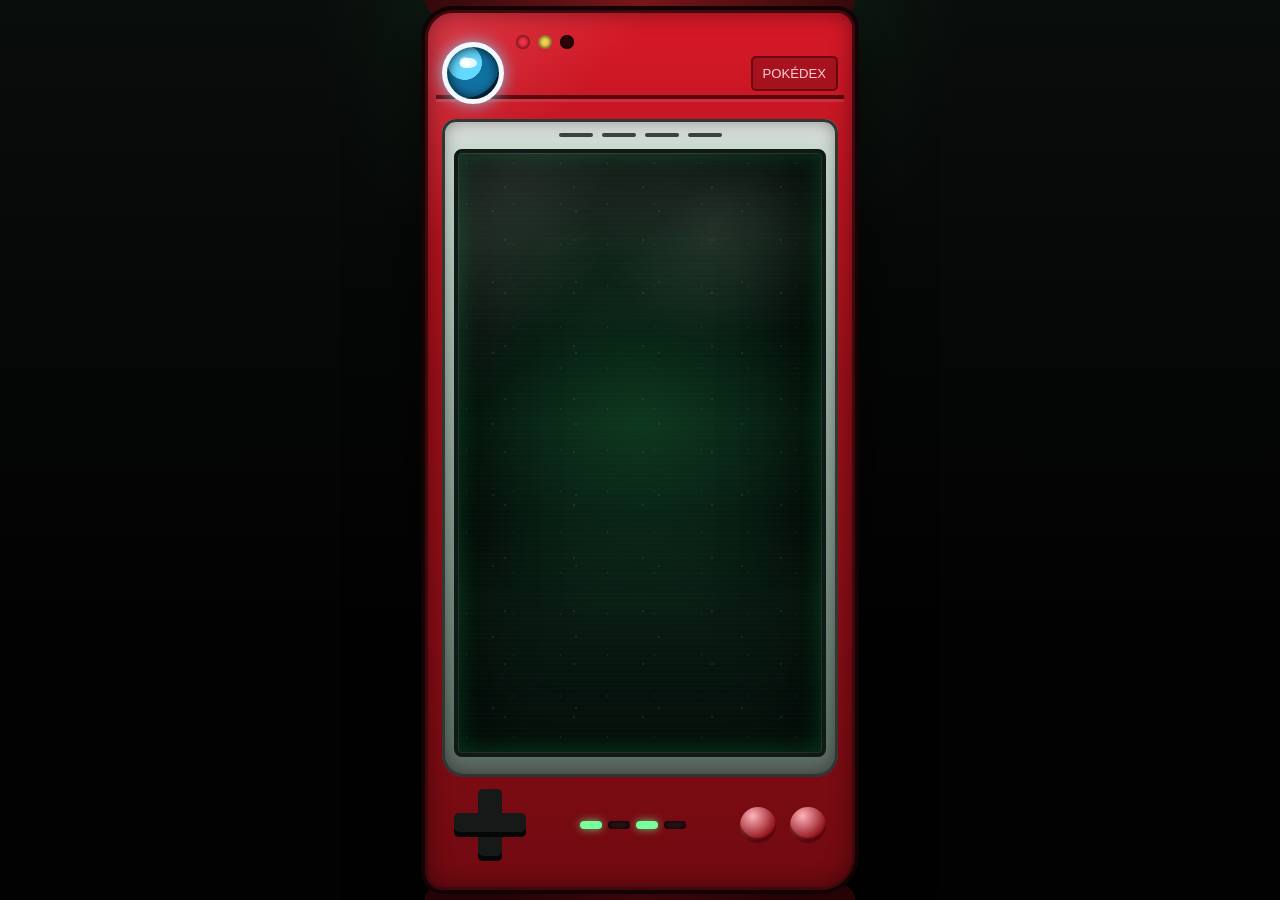
==== index.html @ 9c9f4243 "Delay Squirtle battle confirmation" ====
<!doctype html>
<html lang="ru">
<head>
  <meta charset="utf-8">
  <meta name="viewport" content="width=device-width, initial-scale=1, viewport-fit=cover">
  <meta name="theme-color" content="#8f1018">
  <meta name="mobile-web-app-capable" content="yes">
  <meta name="apple-mobile-web-app-capable" content="yes">
  <meta name="apple-mobile-web-app-status-bar-style" content="black-translucent">
  <meta name="apple-mobile-web-app-title" content="POKÉDEX">
  <title>POKEDEX // SECRET LINK</title>
  <link rel="icon" href="images/icon.svg" type="image/svg+xml">
  <link rel="apple-touch-icon" href="images/icon-maskable.svg">
  <link rel="stylesheet" href="style.css">
</head>
<body>
  <main class="device" id="device" aria-live="polite">
    <div class="case-lip top"></div>
    <div class="case-lip bottom"></div>

    <section class="pokedex-shell">
      <header class="hardware-bar">
        <div class="lens" aria-hidden="true">
          <span></span>
        </div>
        <div class="led-stack" aria-hidden="true">
          <i class="led red"></i>
          <i class="led yellow"></i>
          <i class="led green" id="powerLed"></i>
        </div>
        <div class="brand-mark" id="brandMark">POKÉDEX</div>
      </header>

      <section class="screen-bezel">
        <div class="speaker-grille" aria-hidden="true"><span></span><span></span><span></span><span></span></div>
        <div class="screen" id="screen">
          <div class="scanlines" aria-hidden="true"></div>
          <div class="noise" aria-hidden="true"></div>
          <div class="transition" id="transition" aria-hidden="true"></div>
          <div class="flash" id="flash" aria-hidden="true"></div>

          <div class="hud" id="hud" hidden>
            <div class="hud-left">
              <span id="squadHud">ОТРЯД ---</span>
              <span id="savedLabel"></span>
              <strong id="savedCounter">0 / 8</strong>
            </div>
            <div class="progress-track" aria-label="Общий прогресс">
              <span id="progressBar"></span>
            </div>
            <div class="hud-right">
              <span id="clock">--:--</span>
              <div class="signal" aria-label="Сигнал"><i></i><i></i><i></i></div>
              <div class="battery" aria-label="Батарея"><span></span></div>
            </div>
          </div>

          <div class="radar" id="radar" aria-hidden="true" hidden>
            <span></span>
          </div>

          <div class="diagnostics" id="diagnostics" aria-hidden="true" hidden>LINK OK // RADAR SYNC</div>

          <section class="view active" id="bootView">
            <div class="boot-logo">
              <div class="pixel-ball" aria-hidden="true"><span></span></div>
              <h1>POKÉDEX</h1>
            </div>
            <div class="terminal-lines">
              <p id="bootTitle"></p>
              <p id="bootStatus"></p>
            </div>
            <div class="boot-loader" id="bootLoader" hidden><span></span></div>
          </section>

          <section class="view" id="teamCreateView">
            <div class="team-panel device-entry">
              <p class="eyebrow" id="teamCreateTitle"></p>
              <p id="teamCreateText">ОЖИДАНИЕ РЕГИСТРАЦИИ КОМАНДЫ</p>
              <label class="code-label" id="teamNameLabel" for="teamNameInput"></label>
              <input id="teamNameInput" class="code-input team-input" autocomplete="off" maxlength="30">
              <button class="action success" id="registerTeam"></button>
              <p class="mission-feedback error" id="teamNameError"></p>
            </div>
          </section>

          <section class="view" id="teamRegisteredView">
            <div class="team-panel database">
              <p class="eyebrow" id="teamRegisteredHeader"></p>
              <h2 id="teamRegisteredTitle">ОЖИДАНИЕ РЕГИСТРАЦИИ КОМАНДЫ</h2>
              <p class="registration-phase" id="registrationPhase"></p>
              <dl>
                <div><dt id="registeredTeamLabel"></dt><dd id="registeredTeamName">-</dd></div>
                <div><dt id="registeredSquadLabel"></dt><dd id="registeredSquadNumber">-</dd></div>
                <div><dt id="registeredStatusLabel"></dt><dd id="registeredStatus">-</dd></div>
              </dl>
              <div class="registration-procedure" id="registrationProcedure"></div>
              <div class="scan-list" id="scanList" hidden></div>
              <p class="terminal-ok" id="registeredWaiting"></p>
              <div class="mini-loader"><span></span><span></span><span></span></div>
            </div>
          </section>

          <section class="view" id="messageView">
            <div class="alert-panel" id="incomingPanel">
              <p class="eyebrow" id="incomingTitle"></p>
              <dl>
                <div><dt id="priorityLabel"></dt><dd id="priorityValue"></dd></div>
                <div><dt id="senderLabel"></dt><dd id="senderValue"></dd></div>
              </dl>
              <button class="action danger" id="acceptMessage"></button>
            </div>

            <div class="playback-panel" id="playbackPanel" hidden>
              <div class="message-frame" id="messageFrame">
                <img id="messageImage" alt="Передача профессора Оука">
                <div class="image-fallback" id="messageFallback"></div>
              </div>
              <div class="transmission-meta">
                <span id="secureChannel"></span>
                <strong id="transmissionStatus"></strong>
              </div>
              <div class="playback-actions" id="playbackActions" hidden>
                <button class="action secondary" id="replayAudio">ПРОСЛУШАТЬ ЕЩЁ РАЗ</button>
                <button class="action success" id="continueAudio">ДАЛЬШЕ</button>
              </div>
            </div>

            <div class="coords-panel" id="coordsPanel" hidden>
              <p class="terminal-ok" id="coordsReceived"></p>
              <p id="coordsStatus"></p>
              <div class="mini-loader"><span></span><span></span><span></span></div>
              <button class="action success" id="startMission" hidden></button>
            </div>
          </section>

          <section class="view" id="missionView">
            <div class="mission-top">
              <p id="missionNumber">МИССИЯ 01</p>
              <strong id="teamRank">Новичок</strong>
            </div>
            <div class="mission-image-wrap" id="missionFrame">
              <img id="missionImage" alt="Изображение миссии">
              <div class="image-fallback mission" id="missionFallback"></div>
            </div>
            <h2 id="missionTitle"></h2>
            <p id="missionDescription"></p>
            <label class="code-label" id="codeLabel" for="secretCode"></label>
            <input id="secretCode" class="code-input" inputmode="text" autocomplete="off" spellcheck="false">
            <button class="action primary" id="checkCode"></button>
            <button class="action danger" id="missionSecondaryAction" hidden></button>
            <p class="mission-feedback" id="missionFeedback"></p>
          </section>

          <section class="view" id="finalView">
            <div class="confetti" id="confetti" aria-hidden="true"></div>
            <p class="eyebrow" id="finalEyebrow"></p>
            <h2 id="finalTitle"></h2>
            <p id="finalTeamLabel"></p>
            <strong class="team-name" id="finalTeamName">ОЖИДАНИЕ РЕГИСТРАЦИИ КОМАНДЫ</strong>
            <p class="squad-final" id="finalSquadNumber">ОТРЯД №---</p>
            <p id="finalBecomes"></p>
            <strong class="master-title" id="finalMasterTitle"></strong>
            <p class="team-message" id="finalTeamMessage"></p>
            <div class="team-roster" id="finalMembers"></div>
            <div class="certificate" id="certificate"></div>
            <div class="seal" id="finalSeal">МИССИЯ<br>ВЫПОЛНЕНА</div>
          </section>

          <section class="resume-modal" id="resumeModal" hidden>
            <div class="resume-box">
              <p class="eyebrow">ОБНАРУЖЕНО НЕЗАВЕРШЁННОЕ ПРОХОЖДЕНИЕ</p>
              <p>Продолжить с сохранённого места?</p>
              <button class="action success" id="resumeRun">ПРОДОЛЖИТЬ</button>
              <button class="action danger" id="restartRun">НАЧАТЬ ЗАНОВО</button>
            </div>
          </section>

          <section class="test-panel" id="testPanel" hidden>
            <div class="test-box">
              <div class="test-head">
                <strong>TEST MODE</strong>
                <button id="closeTestPanel">×</button>
              </div>
              <div class="test-grid">
                <label>Экран <select id="testStepSelect"></select></label>
                <button id="testGoStep">Открыть экран</button>
                <label>Миссия <select id="testMissionSelect"></select></label>
                <button id="testGoMission">Открыть миссию</button>
                <label>Аудио <select id="testAudioSelect"></select></label>
                <button id="testPlayAudio">Проиграть аудио</button>
                <button id="testFlash">Анимация вспышки</button>
                <button id="testResetProgress">Сброс прогресса</button>
                <button id="testClearStorage">Очистить LocalStorage</button>
              </div>
              <pre id="testState"></pre>
            </div>
          </section>

          <aside class="debug-panel" id="debugPanel" hidden>
            <span id="debugState">state: -</span>
            <span id="debugMission">mission: -</span>
            <span id="debugJson">json: -</span>
            <span id="debugFps">fps: -</span>
            <span id="debugResources">resources: -</span>
          </aside>
        </div>
      </section>

      <footer class="controls" aria-hidden="true">
        <div class="dpad"><span></span></div>
        <div class="status-strip">
          <i></i><i></i><i></i><i></i>
        </div>
        <div class="round-buttons"><span></span><span></span></div>
      </footer>
    </section>
  </main>
  <script src="script.js?v=rocket-squirtle-wait1"></script>
</body>
</html>
---- style.css ----
:root {
  --red: #b51420;
  --deep-red: #650b13;
  --screen: #07150f;
  --screen-light: #32ff7a;
  --green: #51ff89;
  --amber: #ffd75d;
  --text: #d8ffe5;
  --muted: #7cbd91;
  --danger: #ff334f;
  --gold: #f6ce57;
}

* {
  box-sizing: border-box;
}

html,
body {
  width: 100%;
  min-height: 100%;
  margin: 0;
  background: #030504;
  color: var(--text);
  font-family: "Trebuchet MS", Verdana, Arial, sans-serif;
  -webkit-tap-highlight-color: transparent;
}

body {
  min-height: 100svh;
  overflow: hidden;
  touch-action: manipulation;
  user-select: none;
}

button,
input {
  font: inherit;
}

input,
textarea,
button,
select {
  -webkit-appearance: none;
  appearance: none;
}

.device {
  min-height: 100svh;
  display: grid;
  place-items: center;
  padding: max(10px, env(safe-area-inset-top)) max(10px, env(safe-area-inset-right)) max(10px, env(safe-area-inset-bottom)) max(10px, env(safe-area-inset-left));
  background:
    radial-gradient(circle at 50% 0%, rgba(93, 255, 148, 0.12), transparent 30%),
    linear-gradient(180deg, #090d0b, #020202 70%);
}

.case-lip {
  position: fixed;
  left: 50%;
  width: min(430px, calc(100vw - 24px));
  height: 16px;
  translate: -50% 0;
  background: linear-gradient(90deg, #47070c, var(--red), #4b070c);
  opacity: 0.72;
  filter: blur(0.2px);
}

.case-lip.top {
  top: 0;
  border-radius: 0 0 18px 18px;
}

.case-lip.bottom {
  bottom: 0;
  border-radius: 18px 18px 0 0;
}

.pokedex-shell {
  position: relative;
  width: min(430px, 100%);
  height: min(880px, calc(100svh - 20px));
  min-height: 620px;
  display: grid;
  grid-template-rows: 92px 1fr 96px;
  padding: 14px;
  border: 3px solid #3f080c;
  border-radius: 28px 18px 34px 18px;
  background:
    linear-gradient(135deg, rgba(255, 255, 255, 0.14), transparent 18%),
    linear-gradient(180deg, #d71928 0%, #9d1019 42%, #710a11 100%);
  box-shadow:
    0 0 0 4px #140305,
    inset 0 0 22px rgba(0, 0, 0, 0.42),
    0 28px 70px rgba(0, 0, 0, 0.75);
}

.pokedex-shell::before {
  content: "";
  position: absolute;
  inset: 82px 8px auto;
  height: 4px;
  background: rgba(43, 4, 7, 0.72);
  box-shadow: 0 3px 0 rgba(255, 255, 255, 0.1);
}

.hardware-bar,
.controls {
  position: relative;
  display: flex;
  align-items: center;
  gap: 12px;
  z-index: 2;
}

.lens {
  width: 62px;
  height: 62px;
  border: 5px solid #f3f8ff;
  border-radius: 50%;
  background: radial-gradient(circle at 34% 30%, #e9ffff 0 10%, #64d8ff 11% 34%, #1171a1 35% 70%, #06283d 71%);
  box-shadow: 0 0 16px rgba(118, 224, 255, 0.8), inset 0 0 12px #03131c;
}

.lens span {
  display: block;
  width: 16px;
  height: 10px;
  margin: 11px 0 0 14px;
  border-radius: 50%;
  background: rgba(255, 255, 255, 0.85);
}

.led-stack {
  display: flex;
  align-self: start;
  gap: 8px;
  padding-top: 8px;
}

.led {
  width: 14px;
  height: 14px;
  border-radius: 50%;
  background: #320509;
  box-shadow: inset 0 0 5px #000;
}

.led.red {
  background: #ff3048;
  animation: statusBlink 4.6s steps(2, end) infinite;
}

.led.yellow {
  background: #ffd651;
  animation: statusBlink 6.2s steps(2, end) 800ms infinite;
}

.led.green.active,
.led.green.live {
  background: var(--green);
  box-shadow: 0 0 12px var(--green), inset 0 0 4px #fff;
}

.led.green.live {
  animation: blink 1.2s steps(2, end) infinite;
}

.brand-mark {
  margin-left: auto;
  padding: 8px 10px;
  border: 2px solid rgba(80, 6, 13, 0.7);
  border-radius: 5px;
  color: #ffced3;
  font-size: 0.82rem;
  letter-spacing: 0;
  background: rgba(56, 5, 9, 0.26);
}

.screen-bezel {
  min-height: 0;
  padding: 14px 12px 18px;
  border-radius: 14px 14px 22px 22px;
  background: linear-gradient(180deg, #d9dedb, #8c9690 58%, #59615d);
  box-shadow: inset 0 0 0 3px #303633, inset 0 0 18px rgba(0, 0, 0, 0.45);
}

.speaker-grille {
  height: 16px;
  display: flex;
  justify-content: center;
  gap: 9px;
}

.speaker-grille span {
  width: 34px;
  height: 4px;
  border-radius: 999px;
  background: #3b423f;
}

.screen {
  position: relative;
  height: calc(100% - 18px);
  overflow: hidden;
  border: 4px solid #111816;
  border-radius: 8px;
  background:
    radial-gradient(circle at 50% 45%, rgba(47, 255, 127, 0.13), transparent 55%),
    linear-gradient(180deg, #031009, var(--screen));
  box-shadow:
    inset 0 0 22px rgba(46, 255, 127, 0.2),
    inset 0 0 70px rgba(0, 0, 0, 0.8),
    0 0 18px rgba(49, 255, 121, 0.16);
  animation: screenBreath 6.8s ease-in-out infinite;
}

.screen::before,
.screen::after {
  content: "";
  pointer-events: none;
  position: absolute;
  inset: 0;
  z-index: 19;
}

.screen::before {
  background:
    linear-gradient(135deg, rgba(255, 255, 255, 0.16) 0 8%, transparent 28%),
    radial-gradient(circle at 70% 12%, rgba(255, 255, 255, 0.12), transparent 20%),
    linear-gradient(180deg, rgba(255, 255, 255, 0.06), transparent 34%, rgba(0, 0, 0, 0.16));
  opacity: 0.78;
  mix-blend-mode: screen;
}

.screen::after {
  border-radius: 4px;
  box-shadow:
    inset 0 0 0 1px rgba(255, 255, 255, 0.08),
    inset 0 0 30px rgba(9, 255, 117, 0.1),
    inset 0 0 90px rgba(0, 0, 0, 0.7);
}

.screen.awake {
  animation: screenWake 1100ms ease both, screenBreath 6.8s ease-in-out 1100ms infinite;
}

.screen.error {
  animation: shake 360ms linear;
}

.screen.scan-pulse {
  filter: brightness(1.08) saturate(1.12);
}

.scanlines,
.noise,
.transition,
.flash {
  pointer-events: none;
  position: absolute;
  inset: 0;
  z-index: 20;
}

.scanlines {
  background:
    linear-gradient(180deg, transparent, rgba(81, 255, 137, 0.08), transparent),
    repeating-linear-gradient(180deg, rgba(255, 255, 255, 0.035) 0 1px, transparent 1px 5px);
  background-size: 100% 180px, auto;
  mix-blend-mode: screen;
  opacity: 0.38;
  animation: slowScan 7.5s linear infinite;
}

.noise {
  opacity: 0.08;
  background-image:
    radial-gradient(circle at 18% 24%, #fff 0 1px, transparent 1px),
    radial-gradient(circle at 68% 64%, #fff 0 1px, transparent 1px),
    radial-gradient(circle at 42% 82%, #fff 0 1px, transparent 1px);
  background-size: 47px 41px, 69px 53px, 83px 71px;
  animation: staticNoise 460ms steps(2, end) infinite;
}

.screen.unstable-link .noise,
.screen.transmitting .noise {
  opacity: 0.18;
}

.screen.unstable-link {
  animation: linkGlitch 1.5s steps(2, end), screenBreath 6.8s ease-in-out infinite;
}

.screen.transmitting {
  filter: saturate(1.08) contrast(1.04);
}

.transition {
  opacity: 0;
}

.transition.run.scan {
  animation: transitionScan 520ms ease;
}

.transition.run.refresh {
  animation: transitionRefresh 420ms ease;
}

.transition.run.wake {
  animation: transitionWake 900ms ease;
}

.flash {
  opacity: 0;
}

.flash.red {
  animation: redFlash 620ms ease;
}

.flash.green {
  animation: greenFlash 720ms ease;
}

.flash.yellow {
  animation: yellowFlash 900ms ease;
}

.hud {
  position: absolute;
  top: 0;
  left: 0;
  right: 0;
  z-index: 5;
  min-height: 56px;
  display: grid;
  grid-template-columns: 88px 1fr 96px;
  gap: 8px;
  align-items: center;
  padding: 8px 10px;
  border-bottom: 1px solid rgba(81, 255, 137, 0.25);
  background: rgba(0, 10, 5, 0.76);
}

.hud span,
.hud strong,
.mission-top,
.eyebrow,
.terminal-lines,
.transmission-meta {
  text-shadow: 0 0 7px rgba(81, 255, 137, 0.5);
}

.hud-left span,
.hud-right span {
  display: block;
  color: var(--muted);
  font-size: 0.58rem;
}

#squadHud {
  color: var(--amber);
}

.hud-left strong {
  font-size: 0.95rem;
}

.progress-track {
  height: 11px;
  padding: 2px;
  border: 1px solid rgba(81, 255, 137, 0.58);
  background: rgba(2, 24, 12, 0.9);
}

.progress-track span {
  display: block;
  height: 100%;
  width: 0%;
  background: linear-gradient(90deg, #31ff78, #f5ff7c);
  box-shadow: 0 0 9px rgba(81, 255, 137, 0.7);
  transition: width 500ms ease;
}

.hud-right {
  display: grid;
  grid-template-columns: 38px 25px 29px;
  align-items: center;
  gap: 6px;
  justify-content: end;
}

.signal {
  height: 18px;
  display: flex;
  align-items: end;
  gap: 3px;
}

.signal i {
  width: 5px;
  background: var(--green);
  box-shadow: 0 0 7px var(--green);
  animation: signalPulse 1.5s ease-in-out infinite;
}

.signal i:nth-child(1) { height: 7px; }
.signal i:nth-child(2) { height: 12px; animation-delay: 160ms; }
.signal i:nth-child(3) { height: 17px; animation-delay: 320ms; }

.battery {
  position: relative;
  width: 26px;
  height: 13px;
  border: 1px solid var(--green);
  padding: 2px;
}

.battery::after {
  content: "";
  position: absolute;
  right: -4px;
  top: 3px;
  width: 3px;
  height: 5px;
  background: var(--green);
}

.battery span {
  display: block;
  height: 100%;
  width: 78%;
  background: var(--green);
  box-shadow: 0 0 8px var(--green);
  animation: batteryHum 5.8s ease-in-out infinite;
}

.radar {
  position: absolute;
  right: 12px;
  bottom: 12px;
  z-index: 4;
  width: 54px;
  height: 54px;
  border: 1px solid rgba(81, 255, 137, 0.58);
  border-radius: 50%;
  background:
    linear-gradient(rgba(81, 255, 137, 0.2), transparent 1px),
    linear-gradient(90deg, rgba(81, 255, 137, 0.2), transparent 1px);
  background-size: 18px 18px;
}

.radar::before,
.radar::after {
  content: "";
  position: absolute;
  inset: 50% 0 auto;
  height: 1px;
  background: rgba(81, 255, 137, 0.45);
}

.radar::after {
  rotate: 90deg;
}

.radar span {
  position: absolute;
  inset: 2px 50% 50% 2px;
  transform-origin: 100% 100%;
  background: linear-gradient(45deg, rgba(81, 255, 137, 0.75), transparent 70%);
  animation: radarSweep 2.4s linear infinite;
}

.diagnostics {
  position: absolute;
  left: 10px;
  bottom: 10px;
  z-index: 4;
  max-width: calc(100% - 78px);
  padding: 3px 5px;
  border-left: 2px solid rgba(81, 255, 137, 0.5);
  color: rgba(216, 255, 229, 0.74);
  font-size: 0.55rem;
  text-shadow: 0 0 6px rgba(81, 255, 137, 0.45);
  background: rgba(0, 11, 5, 0.4);
}

.diagnostics-burst {
  animation: diagnosticBurst 900ms ease;
}

.view {
  position: absolute;
  inset: 56px 0 0;
  display: none;
  padding: 18px;
  z-index: 2;
}

.view.active {
  display: grid;
  align-content: center;
  animation: viewIn 520ms ease both;
}

#bootView {
  inset: 0;
  text-align: center;
}

.boot-logo {
  opacity: 0;
  transform: translateY(10px);
}

.boot-logo.visible {
  opacity: 1;
  transform: translateY(0);
  transition: 600ms ease;
}

.boot-logo h1 {
  margin: 12px 0 8px;
  font-size: clamp(2rem, 12vw, 3.5rem);
  color: #f4fff5;
  letter-spacing: 0;
}

.pixel-ball {
  position: relative;
  width: 78px;
  height: 78px;
  margin: 0 auto;
  border: 4px solid var(--text);
  border-radius: 50%;
  overflow: hidden;
  background: linear-gradient(#e62d38 0 47%, #111 48% 55%, #f4f4e6 56%);
  image-rendering: pixelated;
  box-shadow: 0 0 20px rgba(81, 255, 137, 0.38);
}

.pixel-ball span {
  position: absolute;
  left: 50%;
  top: 50%;
  width: 24px;
  height: 24px;
  translate: -50% -50%;
  border: 4px solid #111;
  border-radius: 50%;
  background: #f7fff7;
}

.terminal-lines {
  min-height: 72px;
  color: var(--green);
  font-size: 0.98rem;
}

.terminal-lines p {
  margin: 8px 0;
}

.boot-loader {
  width: min(270px, 80%);
  height: 18px;
  margin: 12px auto 0;
  padding: 3px;
  border: 1px solid var(--green);
}

.boot-loader span {
  display: block;
  height: 100%;
  width: 0%;
  background: linear-gradient(90deg, var(--green), #e8ff78);
}

.boot-loader.running span {
  animation: bootLoad 3s ease forwards;
}

.alert-panel,
.coords-panel,
.playback-panel {
  align-self: center;
  width: 100%;
  border: 1px solid rgba(81, 255, 137, 0.55);
  background: rgba(1, 18, 9, 0.86);
  box-shadow: inset 0 0 25px rgba(81, 255, 137, 0.08), 0 0 22px rgba(0, 0, 0, 0.45);
  padding: 18px;
}

.alert-panel {
  animation: urgentPulse 1.1s ease-in-out infinite alternate;
}

.eyebrow {
  margin: 0 0 18px;
  color: var(--green);
  font-size: 1rem;
}

dl {
  margin: 0 0 18px;
}

dl div {
  display: grid;
  grid-template-columns: 96px 1fr;
  gap: 10px;
  padding: 9px 0;
  border-bottom: 1px solid rgba(81, 255, 137, 0.17);
}

dt {
  color: var(--muted);
}

dd {
  margin: 0;
  color: #fff;
}

.action {
  width: 100%;
  min-height: 54px;
  border: 2px solid #aeb7b1;
  border-radius: 7px;
  color: #eaffef;
  font-weight: 800;
  letter-spacing: 0;
  text-transform: uppercase;
  background:
    linear-gradient(180deg, rgba(255, 255, 255, 0.22), transparent 26%),
    linear-gradient(180deg, #3e4843, #151b18 52%, #070b09);
  box-shadow:
    inset 0 3px rgba(255, 255, 255, 0.24),
    inset 0 -8px rgba(0, 0, 0, 0.46),
    0 5px 0 rgba(20, 3, 5, 0.72),
    0 0 16px rgba(81, 255, 137, 0.18);
  cursor: pointer;
  position: relative;
  overflow: hidden;
  text-shadow: 0 0 8px rgba(81, 255, 137, 0.4);
}

.action::before {
  content: "";
  position: absolute;
  inset: 0;
  background: linear-gradient(110deg, transparent 0 34%, rgba(255, 255, 255, 0.32) 44%, transparent 54%);
  translate: -120% 0;
  opacity: 0;
}

.action:focus-visible {
  outline: 0;
  box-shadow:
    0 0 0 2px rgba(81, 255, 137, 0.45),
    0 0 22px rgba(81, 255, 137, 0.35),
    inset 0 3px rgba(255, 255, 255, 0.24),
    inset 0 -7px rgba(0, 0, 0, 0.34);
}

.action:hover::before,
.action:focus-visible::before {
  animation: buttonScan 720ms ease;
}

.action:active {
  translate: 0 4px;
  box-shadow:
    inset 0 1px rgba(255, 255, 255, 0.16),
    inset 0 -3px rgba(0, 0, 0, 0.34),
    0 1px 0 rgba(20, 3, 5, 0.72),
    0 0 16px rgba(81, 255, 137, 0.2);
}

.danger {
  border-color: #ff91a0;
  color: #ffecef;
  background:
    linear-gradient(180deg, rgba(255, 255, 255, 0.24), transparent 24%),
    linear-gradient(180deg, #9a1d2a, #4d0b13);
}

.success,
.primary,
.confirm {
  border-color: #9dffb6;
  color: #effff3;
  background:
    linear-gradient(180deg, rgba(255, 255, 255, 0.25), transparent 24%),
    linear-gradient(180deg, #328f52, #12391f 55%, #071208);
}

.message-frame,
.mission-image-wrap {
  position: relative;
  width: 100%;
  aspect-ratio: 4 / 3;
  overflow: hidden;
  border: 1px solid rgba(81, 255, 137, 0.45);
  background: #021008;
}

.message-frame video,
.mission-image-wrap video,
.message-frame .lottie-placeholder,
.mission-image-wrap .lottie-placeholder {
  position: absolute;
  inset: 0;
  width: 100%;
  height: 100%;
}

.message-frame video,
.mission-image-wrap video {
  object-fit: cover;
}

.lottie-placeholder {
  display: grid;
  place-items: center;
  padding: 16px;
  color: var(--green);
  text-align: center;
  background:
    radial-gradient(circle, rgba(81, 255, 137, 0.18), transparent 45%),
    #021008;
}

.message-frame img,
.mission-image-wrap img {
  position: absolute;
  inset: 0;
  width: 100%;
  height: 100%;
  object-fit: cover;
  opacity: 0;
  transition: opacity 500ms ease;
}

.message-frame img.loaded,
.mission-image-wrap img.loaded {
  opacity: 1;
}

.image-fallback {
  position: absolute;
  inset: 0;
  display: grid;
  place-items: center;
  padding: 16px;
  text-align: center;
  color: var(--green);
  background:
    radial-gradient(circle at 50% 40%, rgba(81, 255, 137, 0.22), transparent 36%),
    linear-gradient(135deg, rgba(81, 255, 137, 0.1), transparent);
}

.image-fallback::before {
  content: attr(data-label);
  max-width: 220px;
}

.transmission-meta {
  display: flex;
  justify-content: space-between;
  gap: 12px;
  margin-top: 12px;
  color: var(--muted);
  font-size: 0.72rem;
}

.transmission-meta strong {
  color: var(--green);
}

.coords-panel {
  text-align: center;
}

.team-panel {
  align-self: center;
  display: grid;
  gap: 12px;
  width: 100%;
  border: 1px solid rgba(81, 255, 137, 0.55);
  padding: 18px;
  background: rgba(1, 18, 9, 0.9);
  box-shadow: inset 0 0 26px rgba(81, 255, 137, 0.08), 0 0 22px rgba(0, 0, 0, 0.46);
}

.team-panel::before {
  content: "";
  height: 2px;
  background: linear-gradient(90deg, transparent, rgba(81, 255, 137, 0.72), transparent);
  animation: panelSignal 2.8s ease-in-out infinite;
}

.team-panel h2,
.team-panel p {
  margin: 0;
}

.team-panel h2:empty {
  display: none;
}

.team-input {
  text-transform: none;
}

.team-panel.database {
  align-self: stretch;
  grid-template-rows: auto auto minmax(0, 1fr) auto auto;
  gap: 6px;
  max-height: 100%;
  overflow: hidden;
  padding: 10px;
  text-align: left;
  animation: urgentPulse 900ms ease-in-out 2 alternate;
}

.team-panel.database dl {
  display: none;
}

#teamRegisteredView {
  align-content: stretch;
}

.device-entry {
  position: relative;
}

.device-entry .code-label::before {
  content: ">";
  margin-right: 6px;
  color: var(--green);
}

.registration-phase {
  display: inline-block;
  width: max-content;
  max-width: 100%;
  padding: 4px 7px;
  border: 1px solid rgba(255, 215, 93, 0.42);
  color: var(--amber);
  background: rgba(44, 31, 2, 0.42);
  font-size: 0.68rem;
  font-weight: 800;
  text-shadow: 0 0 8px rgba(255, 215, 93, 0.45);
}

.registration-procedure {
  display: grid;
  gap: 4px;
  align-content: start;
  min-height: 0;
  max-height: none;
  overflow: hidden auto;
  padding: 8px;
  border: 1px solid rgba(81, 255, 137, 0.2);
  background:
    linear-gradient(90deg, rgba(81, 255, 137, 0.05) 1px, transparent 1px),
    rgba(0, 8, 4, 0.52);
  background-size: 11px 100%;
  color: var(--muted);
  font-size: 0.74rem;
  scrollbar-width: thin;
  scrollbar-color: rgba(81, 255, 137, 0.45) transparent;
}

.scan-list {
  display: grid;
  gap: 2px;
  min-height: 176px;
  max-height: 176px;
  overflow: hidden auto;
  align-content: start;
  padding: 6px 10px;
  border: 1px solid rgba(81, 255, 137, 0.26);
  background:
    radial-gradient(circle at 12% 50%, rgba(81, 255, 137, 0.16), transparent 25%),
    rgba(0, 8, 4, 0.5);
  scrollbar-width: thin;
  scrollbar-color: rgba(81, 255, 137, 0.45) transparent;
}

.scan-hit {
  margin: 0;
  color: #fff;
  font-weight: 800;
  font-size: clamp(0.66rem, 2.9vw, 0.78rem);
  line-height: 1.05;
  text-shadow: 0 0 9px rgba(81, 255, 137, 0.68);
  opacity: 0;
  animation: scanHit var(--scan-print-ms, 360ms) ease forwards;
  white-space: nowrap;
  overflow: hidden;
  text-overflow: ellipsis;
}

.procedure-line {
  margin: 0;
  opacity: 0;
  animation: terminalPrint 340ms ease forwards;
}

.procedure-line.success {
  color: var(--green);
  text-shadow: 0 0 9px rgba(81, 255, 137, 0.62);
}

.procedure-line.progress {
  color: var(--amber);
  overflow: hidden;
  white-space: nowrap;
  text-shadow: 0 0 9px rgba(255, 215, 93, 0.45);
  animation: progressReveal 850ms steps(10, end) forwards;
}

.member-list {
  display: grid;
  gap: 8px;
  max-height: 230px;
  overflow: auto;
}

.member-row {
  display: grid;
  grid-template-columns: 24px 1fr 32px;
  gap: 8px;
  align-items: center;
}

.member-row span {
  color: var(--muted);
}

.member-row button {
  height: 34px;
  border: 1px solid rgba(255, 51, 79, 0.5);
  color: var(--danger);
  background: #15080b;
}

.terminal-ok {
  color: var(--green);
  font-weight: 800;
  white-space: pre-line;
}

.playback-actions {
  display: grid;
  gap: 10px;
  margin-top: 12px;
}

.playback-actions[hidden] {
  display: none;
}

.mini-loader {
  display: flex;
  justify-content: center;
  gap: 8px;
  margin: 20px 0;
}

.mini-loader span {
  width: 12px;
  height: 12px;
  background: var(--green);
  animation: dotLoad 900ms ease-in-out infinite;
}

.mini-loader span:nth-child(2) { animation-delay: 140ms; }
.mini-loader span:nth-child(3) { animation-delay: 280ms; }

#missionView {
  align-content: start;
  gap: 10px;
  overflow: auto;
  padding-bottom: 74px;
}

#missionView.briefing-mode {
  gap: 8px;
}

#missionView.briefing-mode #missionTitle {
  font-size: 1.05rem;
}

#missionView.briefing-mode #missionDescription {
  padding: 10px;
  border: 1px solid rgba(81, 255, 137, 0.34);
  background: rgba(0, 14, 6, 0.58);
  font-size: 0.76rem;
}

#missionView.briefing-compact {
  gap: 6px;
  overflow: hidden;
  padding-bottom: 8px;
}

#missionView.briefing-compact .mission-top {
  font-size: 0.66rem;
}

#missionView.briefing-compact #missionTitle {
  display: none;
}

#missionView.briefing-compact #missionDescription {
  padding: 8px;
  font-size: 0.82rem;
  line-height: 1.35;
  border-color: rgba(81, 255, 137, 0.52);
}

#missionView.briefing-compact .action {
  min-height: 52px;
  padding: 9px 10px;
  font-size: 0.92rem;
}

#missionView.signal-mode {
  align-content: center;
}

#missionView.signal-mode #missionTitle {
  display: none;
}

#missionView.signal-mode #missionDescription {
  text-align: center;
  padding: 18px 12px;
  border: 1px solid rgba(81, 255, 137, 0.42);
  background: rgba(0, 14, 6, 0.68);
  color: #e7fff0;
  font-size: 0.88rem;
  font-weight: 700;
  text-shadow: 0 0 10px rgba(81, 255, 137, 0.52);
}

#missionView.signal-compact {
  gap: 6px;
  overflow: hidden;
  padding-bottom: 8px;
}

#missionView.signal-compact .mission-top {
  font-size: 0.66rem;
}

#missionView.signal-compact .mission-image-wrap {
  min-height: 0;
  aspect-ratio: 1.55;
}

#missionView.signal-compact #missionDescription {
  padding: 10px 8px;
  font-size: 0.72rem;
  line-height: 1.24;
}

.mission-top {
  display: flex;
  justify-content: space-between;
  gap: 12px;
  color: var(--muted);
  font-size: 0.78rem;
}

.mission-top p {
  margin: 0;
}

.mission-top strong {
  color: var(--green);
}

#missionTitle {
  margin: 8px 0 0;
  color: #fff;
  font-size: 1.25rem;
}

#missionDescription {
  margin: 0;
  line-height: 1.4;
  color: #d9ffe4;
  white-space: pre-line;
}

#missionView.rocket-alert-mode {
  place-content: center;
  text-align: center;
  animation: alertNoise 740ms steps(2, end) infinite;
}

#missionView.rocket-alert-mode #missionTitle {
  margin: 0;
  color: #ff3d4f;
  font-size: 7rem;
  line-height: 0.86;
  letter-spacing: 0;
  text-shadow:
    0 0 12px rgba(255, 60, 79, 0.9),
    0 0 34px rgba(255, 8, 42, 0.68);
}

#missionView.rocket-alert-mode #missionDescription {
  color: #ffd9dd;
  font-size: 0.86rem;
  font-weight: 900;
  text-shadow: 0 0 12px rgba(255, 60, 79, 0.7);
}

#missionView.stealth-wait-mode {
  position: relative;
  place-content: center;
  text-align: center;
}

#missionView.stealth-wait-mode #missionTitle {
  display: none;
}

#missionView.stealth-wait-mode #missionDescription {
  display: inline-flex;
  align-items: center;
  justify-content: center;
  gap: 12px;
  color: #dfffea;
  font-size: 1.2rem;
  font-weight: 900;
  text-shadow: 0 0 12px rgba(81, 255, 137, 0.62);
}

.wait-dots {
  display: inline-flex;
  gap: 6px;
}

.wait-dots i {
  width: 10px;
  height: 10px;
  border: 1px solid rgba(81, 255, 137, 0.85);
  background: rgba(81, 255, 137, 0.1);
  box-shadow: 0 0 10px rgba(81, 255, 137, 0.35);
  animation: waitDot 1.15s linear infinite;
}

.wait-dots i:nth-child(2) {
  animation-delay: 160ms;
}

.wait-dots i:nth-child(3) {
  animation-delay: 320ms;
}

.action.stealth-trigger {
  position: absolute;
  right: 8px;
  bottom: 8px;
  width: 24px;
  height: 24px;
  min-height: 24px;
  padding: 0;
  border: 1px solid rgba(81, 255, 137, 0.18);
  background: rgba(81, 255, 137, 0.04);
  color: transparent;
  box-shadow: none;
  opacity: 0.32;
}

.action.stealth-trigger::after {
  content: "";
  position: absolute;
  inset: 8px;
  border-radius: 50%;
  background: rgba(81, 255, 137, 0.28);
}

.code-label {
  margin-top: 6px;
  color: var(--muted);
  font-size: 0.82rem;
}

.code-input {
  width: 100%;
  height: 50px;
  border: 1px solid rgba(81, 255, 137, 0.72);
  border-radius: 0;
  outline: 0;
  padding: 0 12px;
  color: var(--green);
  background: rgba(0, 7, 3, 0.86);
  text-align: center;
  text-transform: uppercase;
  font-size: 1.15rem;
  box-shadow: inset 0 0 12px rgba(81, 255, 137, 0.1);
  appearance: none;
  caret-color: var(--amber);
  user-select: text;
  text-shadow: 0 0 8px rgba(81, 255, 137, 0.62);
  background:
    linear-gradient(90deg, rgba(81, 255, 137, 0.12) 1px, transparent 1px),
    linear-gradient(180deg, rgba(81, 255, 137, 0.08), transparent 45%),
    rgba(0, 7, 3, 0.86);
  background-size: 12px 100%, auto, auto;
}

.team-input {
  height: 58px;
  border-left-width: 4px;
  border-right-width: 4px;
  font-size: 1.18rem;
}

.code-input:focus {
  border-color: var(--amber);
  box-shadow: 0 0 18px rgba(81, 255, 137, 0.34), inset 0 0 18px rgba(81, 255, 137, 0.16);
}

.code-input::placeholder {
  color: rgba(124, 189, 145, 0.55);
}

.mission-feedback {
  min-height: 42px;
  margin: 0;
  text-align: center;
  font-weight: 800;
  white-space: pre-line;
}

.mission-feedback.error {
  color: var(--danger);
}

.mission-feedback.success {
  color: var(--green);
}

#finalView {
  inset: 0;
  place-items: center;
  align-content: center;
  text-align: center;
  padding: 24px;
  background: radial-gradient(circle, rgba(246, 206, 87, 0.24), transparent 64%);
}

#finalView h2 {
  margin: 0 0 14px;
  color: #fff;
}

#finalView p {
  margin: 5px 0;
}

.team-name,
.master-title {
  display: block;
  color: var(--gold);
  text-shadow: 0 0 12px rgba(246, 206, 87, 0.65);
}

.team-name {
  font-size: 1.8rem;
}

.master-title {
  font-size: 1.35rem;
}

.squad-final {
  color: var(--amber);
  font-weight: 800;
}

.team-message {
  max-width: 310px;
  line-height: 1.35;
  color: #d8ffe5;
}

.team-roster,
.certificate {
  width: 100%;
  max-width: 320px;
  border: 1px solid rgba(246, 206, 87, 0.38);
  padding: 8px;
  color: #fff7c8;
  background: rgba(25, 16, 2, 0.6);
  font-size: 0.78rem;
}

.team-roster strong,
.certificate strong {
  display: block;
  color: var(--gold);
}

.seal {
  display: grid;
  place-items: center;
  width: 142px;
  height: 142px;
  margin-top: 16px;
  border: 5px double #ffe28b;
  border-radius: 50%;
  color: #fff7c8;
  background: radial-gradient(circle, #ac740e, #6d3500);
  rotate: -8deg;
  font-weight: 900;
  text-shadow: 0 2px #4b2300;
  box-shadow: 0 0 28px rgba(246, 206, 87, 0.5);
}

.confetti i {
  position: absolute;
  top: -20px;
  width: 8px;
  height: 14px;
  background: var(--gold);
  animation: confettiFall 2.6s linear infinite;
}

.resume-modal,
.test-panel {
  position: absolute;
  inset: 0;
  z-index: 30;
  display: grid;
  place-items: center;
  padding: 18px;
  background: rgba(0, 5, 2, 0.82);
}

.resume-box,
.test-box {
  width: min(100%, 360px);
  border: 1px solid rgba(81, 255, 137, 0.62);
  padding: 16px;
  background: rgba(1, 18, 9, 0.96);
  box-shadow: 0 0 24px rgba(81, 255, 137, 0.16), inset 0 0 20px rgba(81, 255, 137, 0.08);
}

.resume-box {
  display: grid;
  gap: 12px;
  text-align: center;
}

.test-box {
  max-height: calc(100svh - 70px);
  overflow: auto;
}

.test-head {
  display: flex;
  justify-content: space-between;
  align-items: center;
  color: var(--green);
}

.test-head button {
  width: 34px;
  height: 34px;
  border: 1px solid rgba(81, 255, 137, 0.5);
  color: var(--green);
  background: #06120b;
}

.test-grid {
  display: grid;
  gap: 8px;
  margin-top: 12px;
}

.test-grid label {
  display: grid;
  gap: 4px;
  color: var(--muted);
  font-size: 0.76rem;
}

.test-grid select,
.test-grid button {
  min-height: 36px;
  border: 1px solid rgba(81, 255, 137, 0.45);
  color: var(--green);
  background: #06120b;
}

#testState {
  min-height: 70px;
  margin: 12px 0 0;
  padding: 8px;
  overflow: auto;
  color: var(--muted);
  background: #020906;
  font-size: 0.66rem;
}

.debug-panel {
  position: absolute;
  left: 8px;
  right: 8px;
  top: 60px;
  z-index: 25;
  display: grid;
  grid-template-columns: 1fr;
  gap: 5px;
  padding: 8px;
  border: 1px solid rgba(255, 215, 93, 0.4);
  color: var(--amber);
  background: rgba(0, 0, 0, 0.62);
  font-size: 0.62rem;
  line-height: 1.25;
  pointer-events: none;
}

.debug-panel span {
  overflow-wrap: anywhere;
}

.controls {
  justify-content: space-between;
  padding: 0 12px;
}

.dpad {
  position: relative;
  width: 72px;
  height: 72px;
}

.dpad::before,
.dpad::after {
  content: "";
  position: absolute;
  background: #161918;
  border-radius: 5px;
  box-shadow: inset 0 -5px #050606;
}

.dpad::before {
  left: 24px;
  top: 0;
  width: 24px;
  height: 72px;
}

.dpad::after {
  left: 0;
  top: 24px;
  width: 72px;
  height: 24px;
}

.status-strip {
  display: grid;
  grid-template-columns: repeat(4, 22px);
  gap: 6px;
}

.status-strip i {
  height: 8px;
  border-radius: 999px;
  background: #281014;
  box-shadow: inset 0 0 4px #000;
}

.status-strip i:nth-child(1),
.status-strip i:nth-child(3) {
  background: #77ff9e;
  box-shadow: 0 0 8px rgba(119, 255, 158, 0.72);
}

.round-buttons {
  display: flex;
  gap: 14px;
}

.round-buttons span {
  width: 36px;
  height: 36px;
  border-radius: 50%;
  background: radial-gradient(circle at 35% 25%, #ffb3ba, #8b0912 70%);
  box-shadow: inset 0 -5px rgba(0, 0, 0, 0.35);
}

[hidden] {
  display: none !important;
}

@keyframes blink {
  50% { opacity: 0.3; }
}

@keyframes statusBlink {
  0%, 88%, 100% { filter: brightness(1); }
  92% { filter: brightness(1.9); box-shadow: 0 0 10px currentColor; }
}

@keyframes batteryHum {
  0%, 100% { width: 78%; }
  50% { width: 86%; }
}

@keyframes screenBreath {
  0%, 100% { filter: brightness(1); }
  48% { filter: brightness(1.055); }
  52% { filter: brightness(0.985); }
}

@keyframes screenWake {
  0% { filter: brightness(0); }
  10% { filter: brightness(0.08); }
  18% { filter: brightness(2.2); }
  28% { filter: brightness(0.36); }
  58% { filter: brightness(1.28); }
  100% { filter: brightness(1); }
}

@keyframes slowScan {
  from { background-position: 0 -180px, 0 0; }
  to { background-position: 0 100%, 0 0; }
}

@keyframes staticNoise {
  0% { translate: 0 0; }
  50% { translate: 3px -2px; }
  100% { translate: -2px 2px; }
}

@keyframes linkGlitch {
  0%, 100% { transform: translateX(0); filter: brightness(1); }
  8% { transform: translateX(-2px); filter: brightness(1.3) contrast(1.2); }
  13% { transform: translateX(2px); filter: brightness(0.82); }
  18% { transform: translateX(0); filter: brightness(1.12); }
  43% { transform: translateY(1px); filter: hue-rotate(8deg); }
  49% { transform: translateY(0); filter: none; }
}

@keyframes signalPulse {
  45% { opacity: 0.42; }
}

@keyframes radarSweep {
  to { rotate: 360deg; }
}

@keyframes diagnosticBurst {
  0% { opacity: 0.25; translate: -4px 0; }
  35% { opacity: 1; color: #fff; }
  100% { opacity: 1; translate: 0 0; }
}

@keyframes transitionScan {
  0% { opacity: 0; background: transparent; }
  18% { opacity: 0.82; background: linear-gradient(180deg, transparent 0 34%, rgba(81, 255, 137, 0.5) 35% 39%, transparent 40%); transform: translateY(-70%); }
  100% { opacity: 0; background: linear-gradient(180deg, transparent 0 34%, rgba(81, 255, 137, 0.5) 35% 39%, transparent 40%); transform: translateY(70%); }
}

@keyframes transitionRefresh {
  0% { opacity: 0; background: rgba(81, 255, 137, 0); }
  35% { opacity: 0.4; background: rgba(81, 255, 137, 0.22); }
  100% { opacity: 0; background: rgba(81, 255, 137, 0); }
}

@keyframes transitionWake {
  0% { opacity: 0; background: #000; }
  22% { opacity: 0.92; background: rgba(81, 255, 137, 0.12); }
  54% { opacity: 0.24; background: rgba(255, 255, 255, 0.18); }
  100% { opacity: 0; background: transparent; }
}

@keyframes bootLoad {
  to { width: 100%; }
}

@keyframes viewIn {
  from { opacity: 0; transform: translateY(8px); }
}

@keyframes buttonScan {
  0% { opacity: 0; translate: -120% 0; }
  25% { opacity: 1; }
  100% { opacity: 0; translate: 120% 0; }
}

@keyframes panelSignal {
  0%, 100% { opacity: 0.2; transform: scaleX(0.4); }
  50% { opacity: 1; transform: scaleX(1); }
}

@keyframes terminalPrint {
  from { opacity: 0; transform: translateY(4px); filter: brightness(1.8); }
  to { opacity: 1; transform: translateY(0); filter: brightness(1); }
}

@keyframes progressReveal {
  from { opacity: 1; clip-path: inset(0 100% 0 0); }
  to { opacity: 1; clip-path: inset(0 0 0 0); }
}

@keyframes scanHit {
  0% { opacity: 0; transform: translateX(-8px); filter: brightness(1.8); }
  100% { opacity: 1; transform: translateX(0); filter: brightness(1); }
}

@keyframes urgentPulse {
  from { border-color: rgba(255, 51, 79, 0.54); }
  to { border-color: rgba(81, 255, 137, 0.9); }
}

@keyframes dotLoad {
  50% { transform: translateY(-7px); opacity: 0.55; }
}

@keyframes waitDot {
  0%, 100% {
    opacity: 0.25;
    background: rgba(81, 255, 137, 0.08);
    box-shadow: 0 0 6px rgba(81, 255, 137, 0.22);
  }
  45%, 65% {
    opacity: 1;
    background: rgba(81, 255, 137, 0.95);
    box-shadow: 0 0 16px rgba(81, 255, 137, 0.9);
  }
}

@keyframes alertNoise {
  0%, 100% { filter: none; }
  33% { filter: hue-rotate(-8deg) contrast(1.2); }
  66% { filter: saturate(1.45) brightness(1.08); }
}

@keyframes redFlash {
  15% { opacity: 0.84; background: rgba(255, 0, 35, 0.55); }
  100% { opacity: 0; }
}

@keyframes greenFlash {
  15% { opacity: 0.84; background: rgba(40, 255, 112, 0.46); }
  100% { opacity: 0; }
}

@keyframes yellowFlash {
  18% { opacity: 0.94; background: rgba(255, 232, 47, 0.72); }
  100% { opacity: 0; }
}

@keyframes shake {
  20% { translate: -5px 0; }
  40% { translate: 5px 0; }
  60% { translate: -3px 0; }
  80% { translate: 3px 0; }
}

@keyframes confettiFall {
  to { translate: 0 110svh; rotate: 420deg; }
}

@media (max-height: 700px) {
  .pokedex-shell {
    min-height: 560px;
    grid-template-rows: 76px 1fr 72px;
    padding: 10px;
  }

  .lens {
    width: 50px;
    height: 50px;
  }

  .controls {
    padding-top: 4px;
  }

  .dpad {
    scale: 0.78;
    transform-origin: left center;
  }

  .round-buttons {
    scale: 0.82;
    transform-origin: right center;
  }
}

@media (min-width: 760px) {
  body {
    overflow: auto;
  }
}
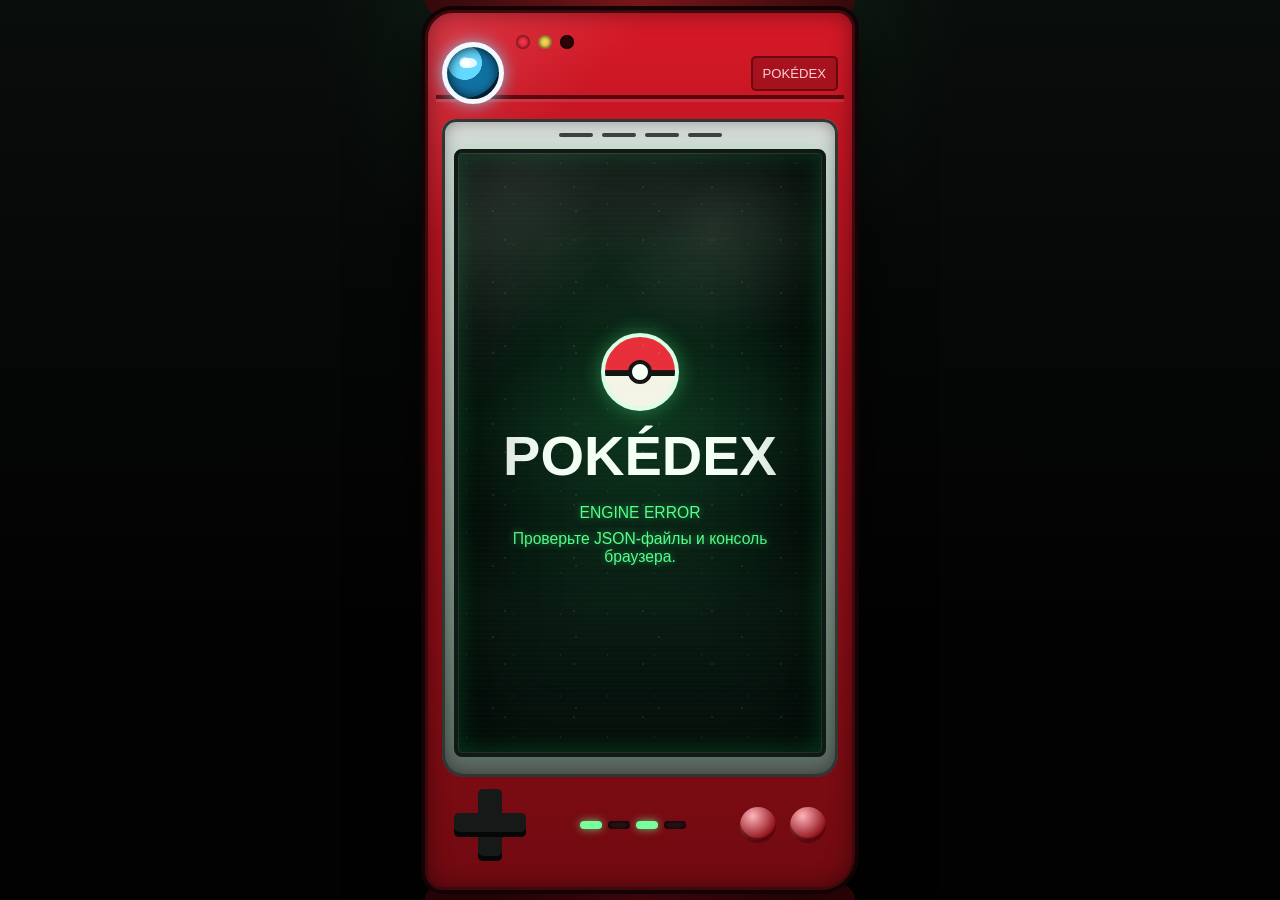
==== commit 143fb34f: "Fix final cipher code source" ====
--- a/index.html
+++ b/index.html
@@ -216,6 +216,6 @@
       </footer>
     </section>
   </main>
-  <script src="script.js?v=rocket-squirtle-wait1"></script>
+  <script src="script.js?v=final-code-fix1"></script>
 </body>
 </html>
--- a/style.css
+++ b/style.css
@@ -1145,6 +1145,110 @@
   font-size: 1.2rem;
   font-weight: 900;
   text-shadow: 0 0 12px rgba(81, 255, 137, 0.62);
+}
+
+#missionView.access-granted-mode {
+  place-content: center;
+  text-align: center;
+}
+
+#missionView.access-granted-mode #missionTitle {
+  margin: 0;
+  color: var(--green);
+  font-size: clamp(2.15rem, 12vw, 3.9rem);
+  line-height: 0.96;
+  text-shadow:
+    0 0 12px rgba(81, 255, 137, 0.95),
+    0 0 30px rgba(81, 255, 137, 0.62);
+  animation: accessPulse 780ms ease-in-out infinite alternate;
+}
+
+#missionView.access-granted-mode #missionDescription {
+  display: none;
+}
+
+#missionView.system-failure-mode {
+  place-content: center;
+  text-align: center;
+  animation: alertNoise 420ms steps(2, end) infinite;
+}
+
+#missionView.system-failure-mode #missionTitle {
+  color: #ff5968;
+  font-size: 1.15rem;
+  text-shadow:
+    0 0 10px rgba(255, 61, 79, 0.9),
+    3px 0 0 rgba(81, 255, 137, 0.35),
+    -3px 0 0 rgba(52, 186, 255, 0.28);
+  animation: glitchText 680ms steps(2, end) infinite;
+}
+
+#missionView.system-failure-mode #missionDescription {
+  color: #ffd8dd;
+  font-weight: 900;
+  text-shadow: 0 0 14px rgba(255, 61, 79, 0.7);
+  animation: glitchText 760ms steps(2, end) infinite reverse;
+}
+
+#missionView.blackout-mode {
+  place-content: center;
+  text-align: center;
+  background:
+    linear-gradient(rgba(0, 0, 0, 0.78), rgba(0, 0, 0, 0.86)),
+    var(--screen-bg);
+  animation: blackoutPulse 1.4s ease-in-out infinite;
+}
+
+#missionView.blackout-mode #missionTitle {
+  color: #ecfff1;
+  font-size: 1.45rem;
+  text-shadow: 0 0 14px rgba(81, 255, 137, 0.45);
+}
+
+#missionView.blackout-mode #missionDescription {
+  color: #d9ffe4;
+  font-weight: 900;
+  text-shadow: 0 0 16px rgba(81, 255, 137, 0.38);
+}
+
+#missionView.emergency-mode {
+  place-content: center;
+  text-align: center;
+  box-shadow: inset 0 0 48px rgba(255, 61, 79, 0.22);
+}
+
+#missionView.emergency-mode #missionTitle {
+  color: #ff5968;
+  text-shadow: 0 0 14px rgba(255, 61, 79, 0.72);
+}
+
+#missionView.emergency-mode #missionDescription {
+  color: #ffe1e5;
+  font-weight: 900;
+}
+
+#missionView.lab-restored-mode {
+  place-content: center;
+  text-align: center;
+  background:
+    linear-gradient(rgba(255, 255, 255, 0.9), rgba(218, 255, 232, 0.82)),
+    var(--screen-bg);
+  box-shadow:
+    inset 0 0 54px rgba(255, 255, 255, 0.86),
+    inset 0 0 94px rgba(81, 255, 137, 0.32);
+}
+
+#missionView.lab-restored-mode #missionTitle {
+  color: #062914;
+  font-size: 1.28rem;
+  text-shadow: 0 0 12px rgba(255, 255, 255, 0.9);
+}
+
+#missionView.lab-restored-mode #missionDescription {
+  color: #08351a;
+  font-size: 1rem;
+  font-weight: 900;
+  text-shadow: none;
 }
 
 .wait-dots {
@@ -1647,10 +1751,34 @@
   }
 }
 
+@keyframes accessPulse {
+  from {
+    transform: scale(0.985);
+    filter: brightness(0.92);
+  }
+  to {
+    transform: scale(1.02);
+    filter: brightness(1.18);
+  }
+}
+
 @keyframes alertNoise {
   0%, 100% { filter: none; }
   33% { filter: hue-rotate(-8deg) contrast(1.2); }
   66% { filter: saturate(1.45) brightness(1.08); }
+}
+
+@keyframes glitchText {
+  0%, 100% { transform: translate(0, 0); opacity: 1; }
+  25% { transform: translate(2px, -1px); opacity: 0.74; }
+  50% { transform: translate(-2px, 1px); opacity: 0.92; }
+  75% { transform: translate(1px, 2px); opacity: 0.66; }
+}
+
+@keyframes blackoutPulse {
+  0%, 100% { filter: brightness(0.52); }
+  45% { filter: brightness(0.18); }
+  55% { filter: brightness(0.82); }
 }
 
 @keyframes redFlash {
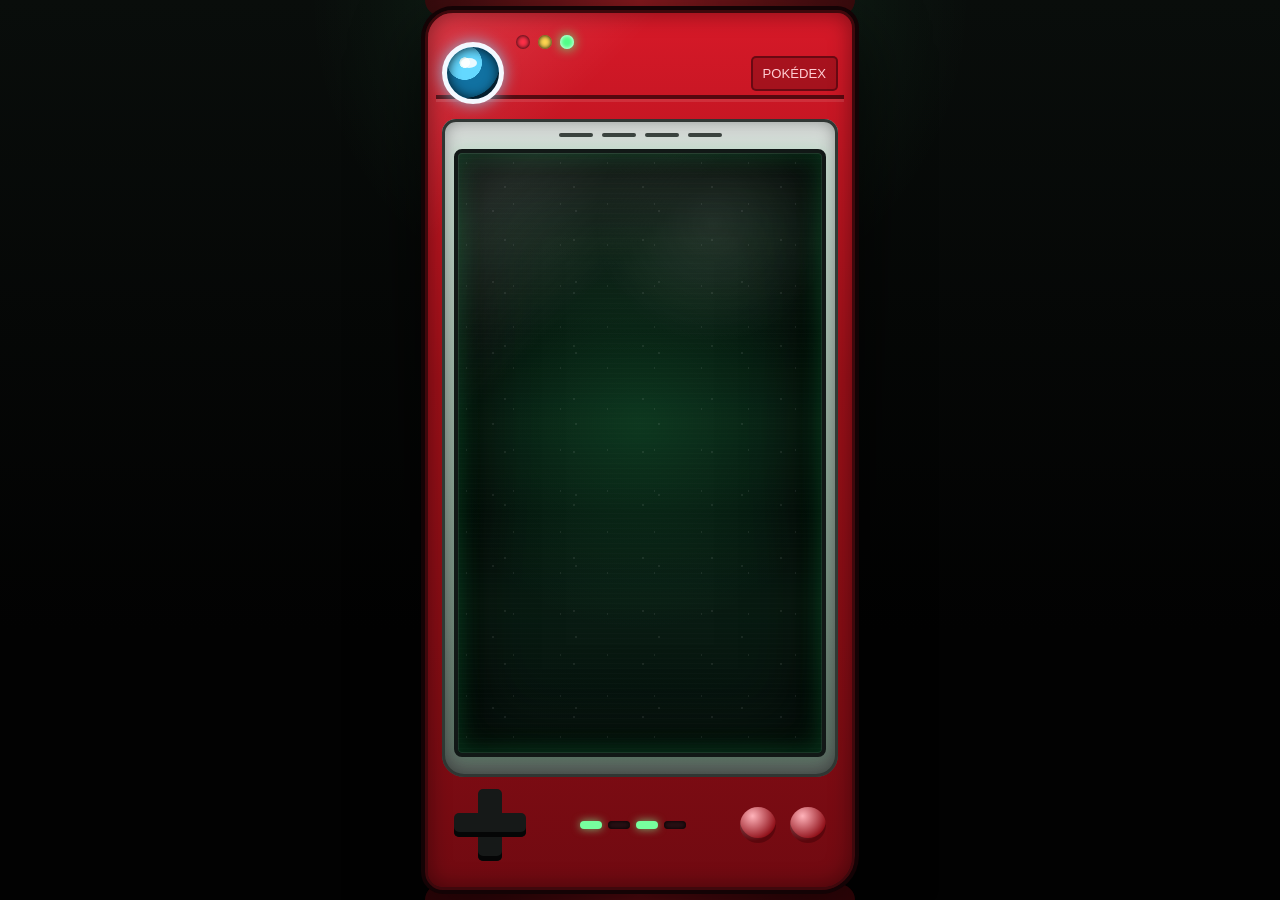
==== commit 4672b55e: "Hotfix startup after final cipher" ====
--- a/index.html
+++ b/index.html
@@ -216,6 +216,6 @@
       </footer>
     </section>
   </main>
-  <script src="script.js?v=final-code-fix1"></script>
+  <script src="script.js?v=hotfix-start1"></script>
 </body>
 </html>
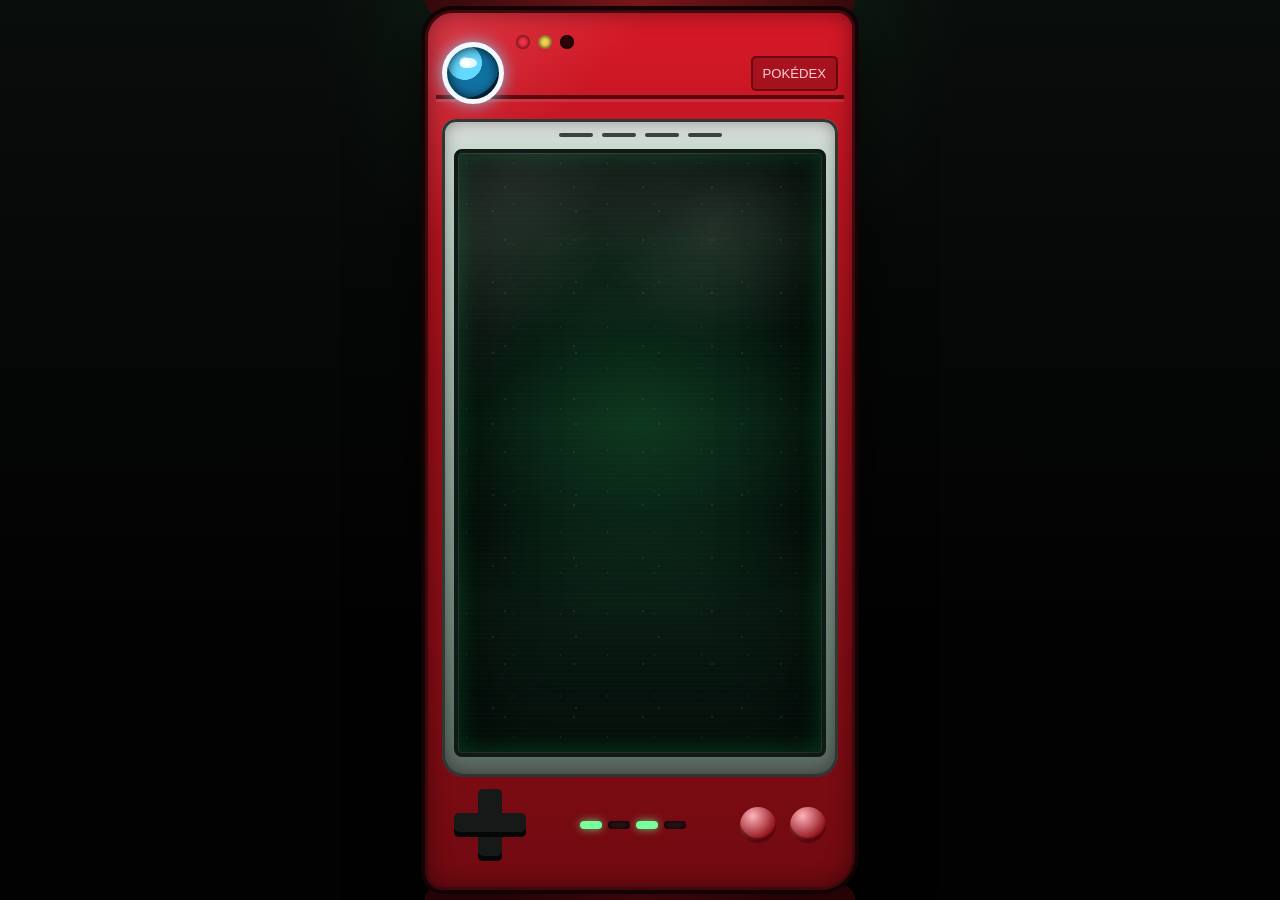
==== commit cc5ec356: "Emergency live game hotfix" ====
--- a/index.html
+++ b/index.html
@@ -1,4 +1,4 @@
-<!doctype html>
+﻿<!doctype html>
 <html lang="ru">
 <head>
   <meta charset="utf-8">
@@ -216,6 +216,6 @@
       </footer>
     </section>
   </main>
-  <script src="script.js?v=hotfix-start1"></script>
+  <script src="script.js?v=live-hotfix1"></script>
 </body>
 </html>
